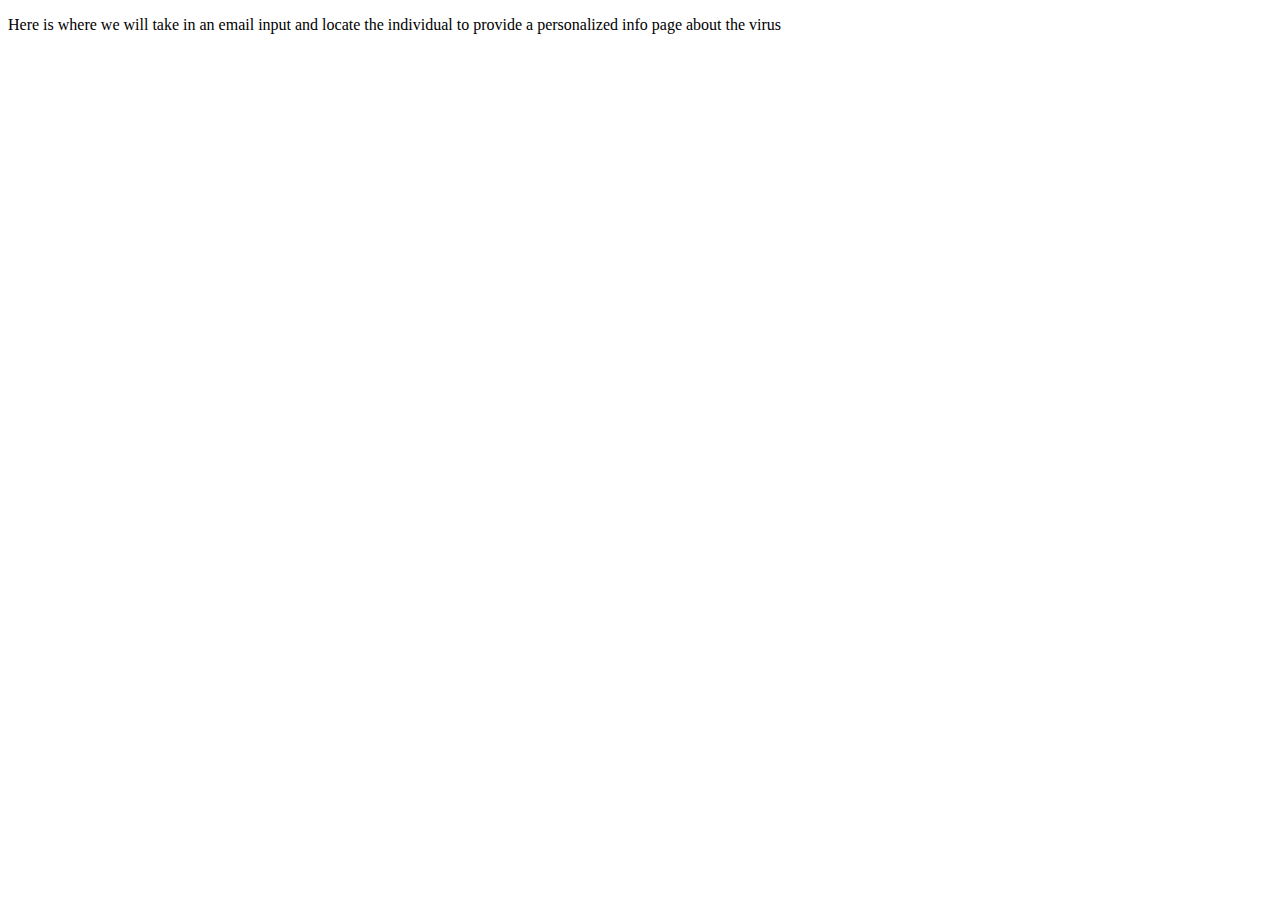
==== signup.html @ a6ad578a "Created signup.html page and allowed for smooth scroll feature to about page" ====
<!DOCTYPE html>
<html lang="en" dir="ltr">
  <head>
    <meta charset="utf-8">
    <title>Sign Up</title>
  </head>
  <body>
    <p>Here is where we will take in an email input and locate the individual
      to provide a personalized info page about the virus</p>
  </body>
</html>
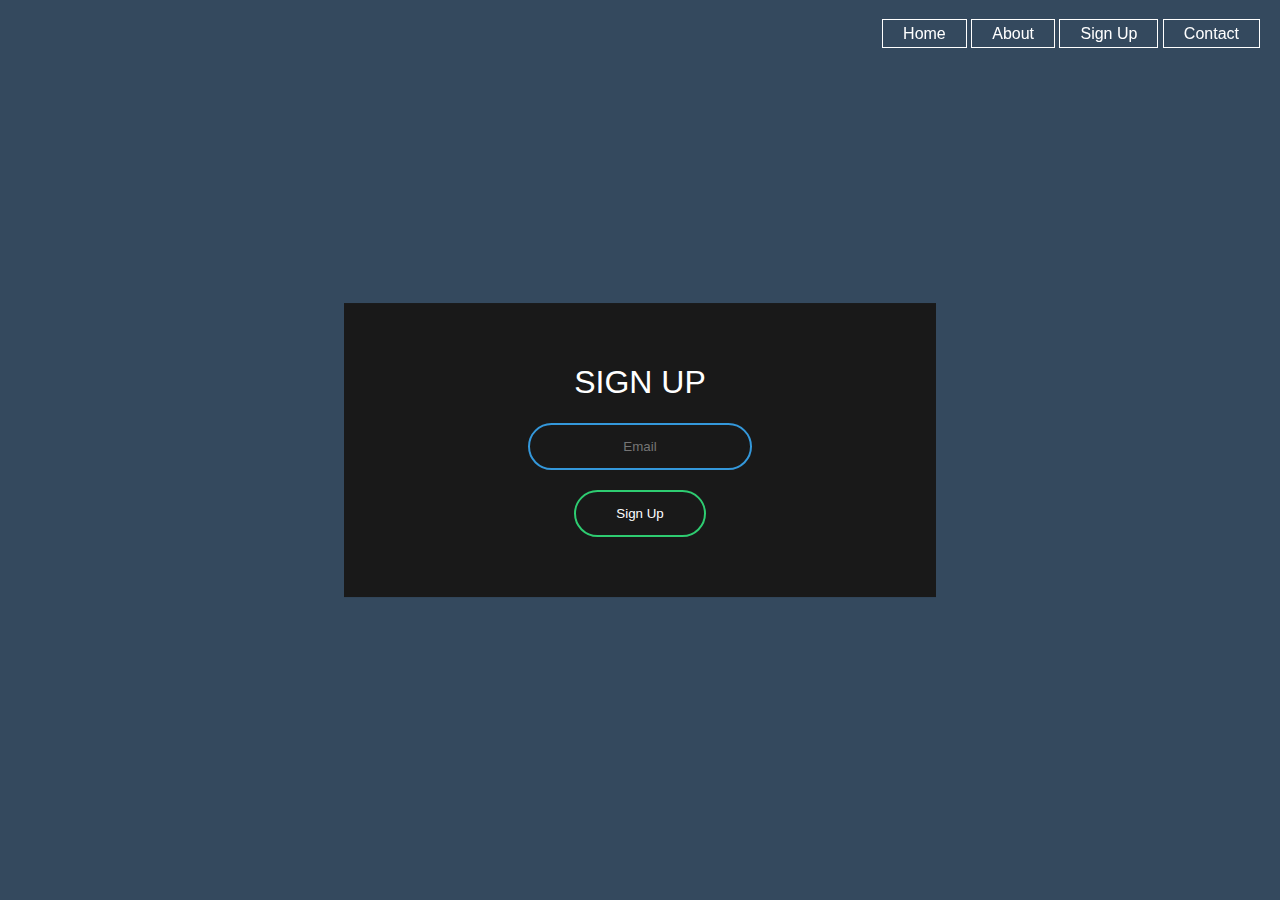
==== commit 0539257b: "Added nav bar to sign up page for ease of access" ====
--- a/signup.html
+++ b/signup.html
@@ -3,9 +3,21 @@
   <head>
     <meta charset="utf-8">
     <title>Sign Up</title>
+    <link rel="stylesheet" type="text/css" href="style1.css">
   </head>
   <body>
-    <p>Here is where we will take in an email input and locate the individual
-      to provide a personalized info page about the virus</p>
+    <div class="main">
+      <ul>
+        <li><a href="./index.html">Home</a></li>
+        <li><a href="./index.html#about">About</a></li>
+        <li><a href="./signup.html">Sign Up</a></li>
+        <li><a href="#">Contact</a></li>
+      </ul>
+    </div>
+    <form class="box" action="signup.html" method="post">
+      <h1>Sign Up</h1>
+      <input type="text" name="" placeholder="Email">
+      <input type="submit" name="" value="Sign Up">
+    </form>
   </body>
 </html>
--- a/style1.css
+++ b/style1.css
@@ -0,0 +1,92 @@
+body{
+  margin: 0;
+  padding: 0;
+  font-family: sans-serif;
+  background: #34495e;
+}
+
+
+ul{
+  list-style-type: none;
+  margin-top: 25px;
+}
+
+ul li{
+  display: inline-block;
+}
+
+ul li a{
+  text-decoration: none;
+  color: #fff;
+  padding: 5px 20px;
+  border: 1px solid #fff;
+  transition: 0.6s ease;
+}
+
+ul li a:hover{
+  background-color: #fff;
+  color: #000;
+}
+
+.main{
+  max-width: 1200px;
+  margin: 0;
+  position: fixed;
+  right: 20px;
+}
+
+.box{
+  width: 40%;
+  padding: 40px;
+  position: absolute;
+  top: 50%;
+  left: 50%;
+  transform: translate(-50%, -50%);
+  background: #191919;
+  text-align: center;
+}
+
+.box h1{
+  color: white;
+  text-transform: uppercase;
+  font-weight: 500;
+}
+
+.box input[type = "text"]{
+  border: 0;
+  background: none;
+  display: block;
+  margin: 20px auto;
+  text-align: center;
+  border: 2px solid #3498db;
+  padding: 14px 10px;
+  width: 200px;
+  outline: none;
+  color: white;
+  border-radius: 24px;
+  transition: 0.25s;
+}
+
+.box input[type = "text"]:focus{
+  width: 280px;
+  border-color: #2ecc71;
+}
+
+.box input[type = "submit"]{
+  border: 0;
+  background: none;
+  display: block;
+  margin: 20px auto;
+  text-align: center;
+  border: 2px solid #2ecc71;
+  padding: 14px 40px;
+  outline: none;
+  color: white;
+  border-radius: 24px;
+  transition: 0.25s;
+  cursor: pointer;
+}
+
+.box input[type = "submit"]:hover{
+  background: #2ecc71;
+}
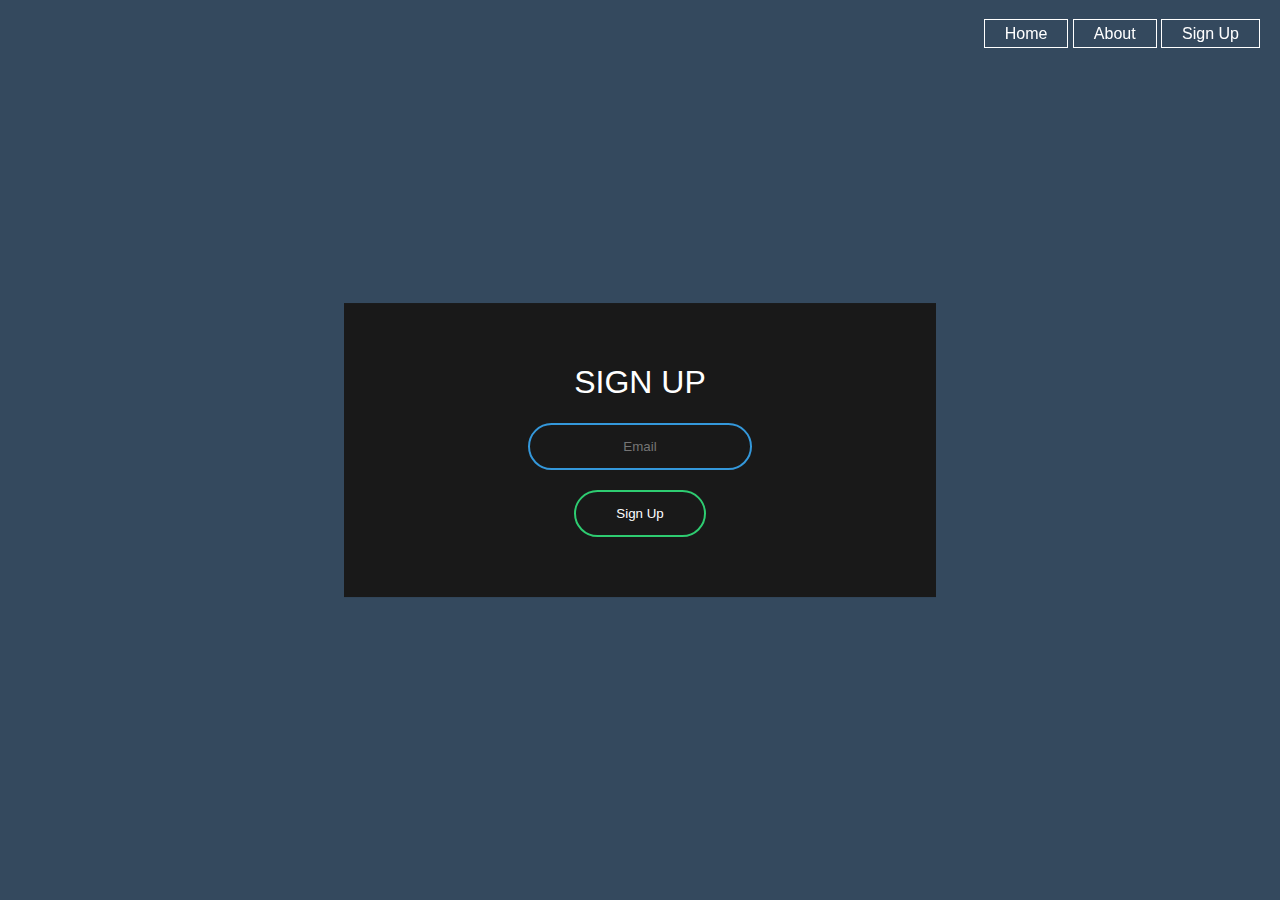
==== commit 6913df8a: "Got rid of contact page" ====
--- a/signup.html
+++ b/signup.html
@@ -6,18 +6,19 @@
     <link rel="stylesheet" type="text/css" href="style1.css">
   </head>
   <body>
-    <div class="main">
-      <ul>
-        <li><a href="./index.html">Home</a></li>
-        <li><a href="./index.html#about">About</a></li>
-        <li><a href="./signup.html">Sign Up</a></li>
-        <li><a href="#">Contact</a></li>
-      </ul>
-    </div>
-    <form class="box" action="signup.html" method="post">
-      <h1>Sign Up</h1>
-      <input type="text" name="" placeholder="Email">
-      <input type="submit" name="" value="Sign Up">
-    </form>
+    <header>
+      <div class="main">
+        <ul>
+          <li><a href="./index.html">Home</a></li>
+          <li><a href="./index.html#about">About</a></li>
+          <li><a href="./signup.html">Sign Up</a></li>
+        </ul>
+      </div>
+      <form class="box" action="signup.html" method="post">
+        <h1>Sign Up</h1>
+        <input type="text" name="" placeholder="Email">
+        <input type="submit" name="" value="Sign Up">
+      </form>
+    </header>
   </body>
 </html>
